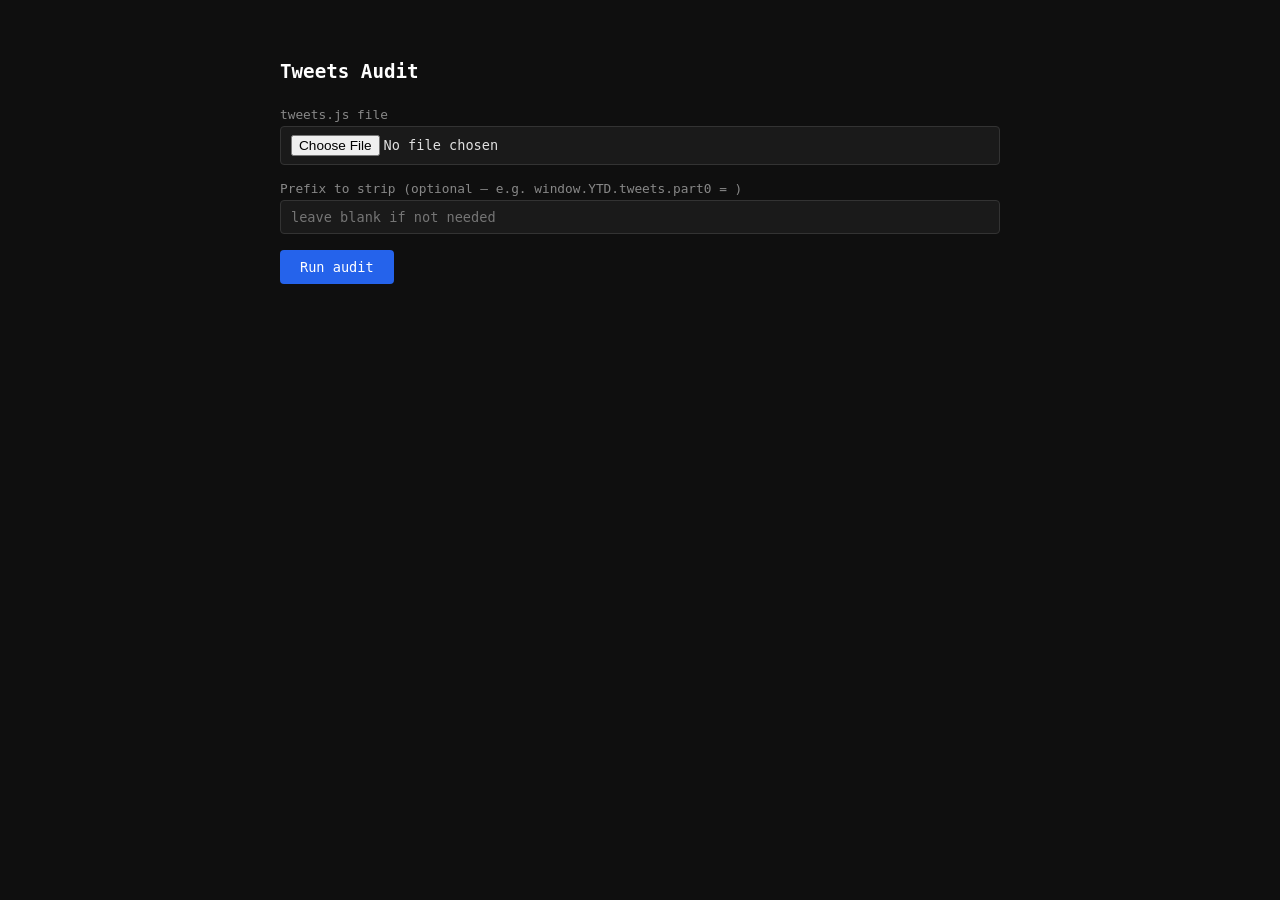
==== index.html @ ebf96ee2 "Implement rate limiting and circuit breaker functionality - Added DailyTokenBucket and TokenBucket c" ====
<!DOCTYPE html>
<html lang="en">
<head>
  <meta charset="UTF-8" />
  <title>Tweets Audit</title>
  <style>
    body { font-family: monospace; max-width: 720px; margin: 60px auto; padding: 0 20px; background: #0f0f0f; color: #e0e0e0; }
    h1 { font-size: 1.2rem; color: #fff; margin-bottom: 24px; }
    label { display: block; font-size: 0.8rem; color: #888; margin-bottom: 4px; }
    input[type="file"], input[type="text"] {
      width: 100%; box-sizing: border-box; background: #1a1a1a; border: 1px solid #333;
      color: #e0e0e0; padding: 8px 10px; border-radius: 4px; font-family: monospace; font-size: 0.85rem;
    }
    .field { margin-bottom: 16px; }
    button {
      background: #2563eb; color: #fff; border: none; padding: 9px 20px;
      border-radius: 4px; font-family: monospace; cursor: pointer; font-size: 0.85rem;
    }
    button:disabled { background: #333; color: #666; cursor: not-allowed; }
    #status { margin-top: 20px; font-size: 0.8rem; color: #888; }
    #status span { color: #4ade80; }
    #status .err { color: #f87171; }
    #output {
      margin-top: 16px; background: #1a1a1a; border: 1px solid #333; border-radius: 4px;
      padding: 12px; max-height: 400px; overflow-y: auto; font-size: 0.78rem; line-height: 1.6;
      white-space: pre; display: none;
    }
    #download { display: none; margin-top: 12px; }
    #download a {
      color: #60a5fa; text-decoration: none; font-size: 0.8rem;
    }
    #download a:hover { text-decoration: underline; }
  </style>
</head>
<body>
  <h1>Tweets Audit</h1>

  <div class="field">
    <label>tweets.js file</label>
    <input type="file" id="fileInput" accept=".js,.json" />
  </div>

  <div class="field">
    <label>Prefix to strip (optional — e.g. <code>window.YTD.tweets.part0 = </code>)</label>
    <input type="text" id="prefix" placeholder="leave blank if not needed" />
  </div>

  <button id="submitBtn">Run audit</button>

  <div id="status"></div>
  <div id="output"></div>
  <div id="download"></div>

  <script>
    const BASE = 'http://localhost:8001';
    const btn = document.getElementById('submitBtn');
    const statusEl = document.getElementById('status');
    const outputEl = document.getElementById('output');
    const downloadEl = document.getElementById('download');

    function setStatus(msg, isError = false) {
      statusEl.innerHTML = isError
        ? `<span class="err">${msg}</span>`
        : `<span>${msg}</span>`;
    }

    btn.addEventListener('click', async () => {
      const file = document.getElementById('fileInput').files[0];
      const prefix = document.getElementById('prefix').value.trim();

      if (!file) { setStatus('Select a file first.', true); return; }

      btn.disabled = true;
      outputEl.style.display = 'none';
      outputEl.textContent = '';
      downloadEl.style.display = 'none';
      setStatus('Uploading...');

      const formData = new FormData();
      formData.append('file', file);

      const url = prefix
        ? `${BASE}/upload?prefix_to_strip=${encodeURIComponent(prefix)}`
        : `${BASE}/upload`;

      let taskId;
      try {
        const res = await fetch(url, { method: 'POST', body: formData });
        if (!res.ok) {
          const err = await res.json().catch(() => ({ detail: res.statusText }));
          throw new Error(err.detail ?? res.statusText);
        }
        const data = await res.json();
        taskId = data.task_id;
      } catch (e) {
        setStatus(`Upload failed: ${e.message}`, true);
        btn.disabled = false;
        return;
      }

      setStatus(`Queued — job <span>${taskId}</span>. Streaming results...`);
      outputEl.style.display = 'block';

      const rows = [];
      try {
        const stream = await fetch(`${BASE}/${taskId}/stream`);
        const reader = stream.body.getReader();
        const decoder = new TextDecoder();

        while (true) {
          const { done, value } = await reader.read();
          if (done) break;
          const chunk = decoder.decode(value, { stream: true });
          outputEl.textContent += chunk;
          outputEl.scrollTop = outputEl.scrollHeight;
          rows.push(chunk);
        }
      } catch (e) {
        setStatus(`Stream error: ${e.message}`, true);
        btn.disabled = false;
        return;
      }

      setStatus(`Done — job <span>${taskId}</span>`);

      const blob = new Blob(rows, { type: 'text/csv' });
      const href = URL.createObjectURL(blob);
      downloadEl.innerHTML = `<a href="${href}" download="tweet_analysis.csv">Download CSV</a>`;
      downloadEl.style.display = 'block';
      btn.disabled = false;
    });
  </script>
</body>
</html>
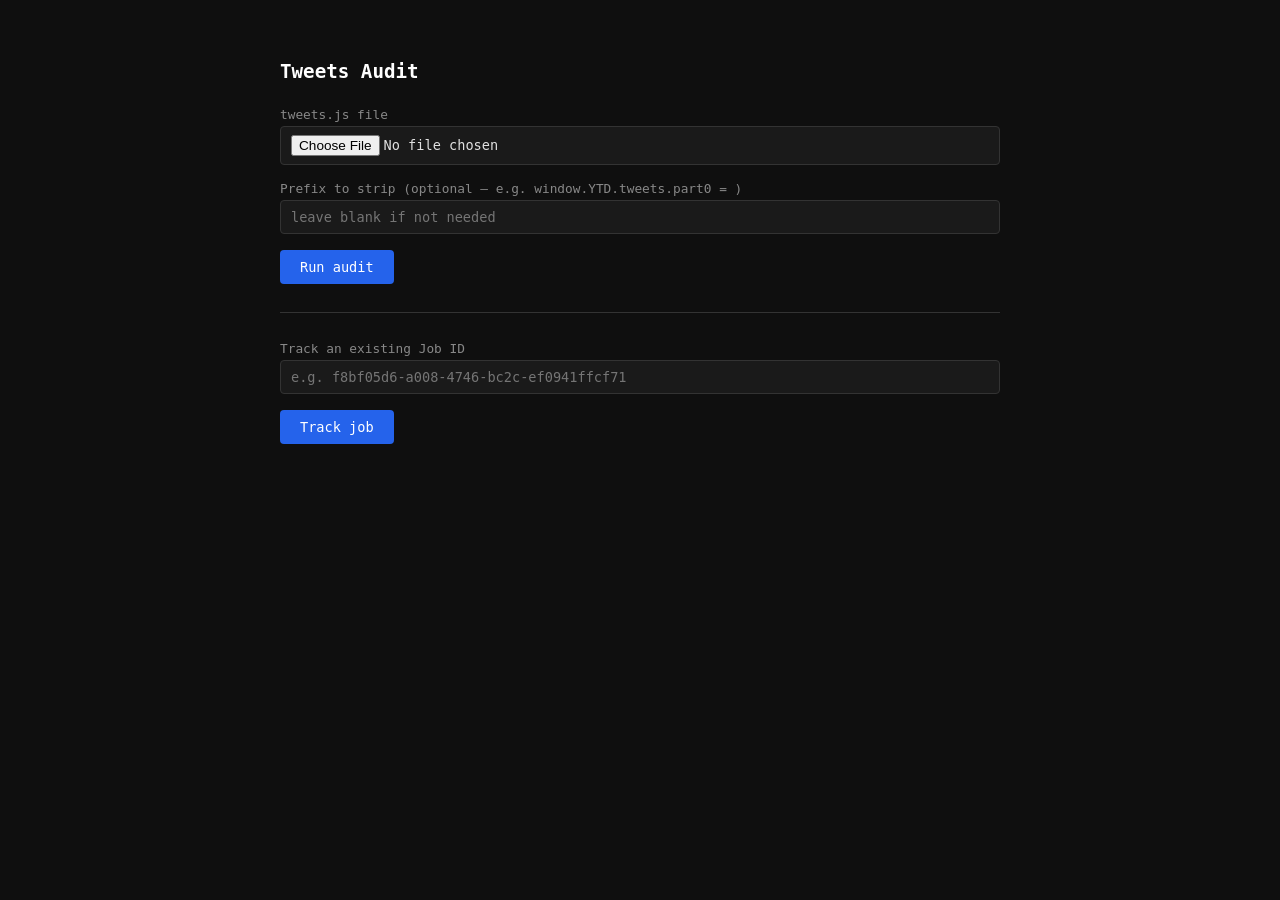
==== commit d8c4ffb7: "feat: Enhance tweet auditing functionality and UI improvements - Updated index.html to include a new" ====
--- a/index.html
+++ b/index.html
@@ -22,8 +22,20 @@
     #status .err { color: #f87171; }
     #output {
       margin-top: 16px; background: #1a1a1a; border: 1px solid #333; border-radius: 4px;
-      padding: 12px; max-height: 400px; overflow-y: auto; font-size: 0.78rem; line-height: 1.6;
-      white-space: pre; display: none;
+      max-height: 500px; overflow-y: auto; display: none;
+    }
+    table { width: 100%; border-collapse: collapse; font-size: 0.8rem; }
+    th, td {
+      padding: 8px 12px; text-align: left; border-bottom: 1px solid #333;
+    }
+    th { font-weight: bold; color: #aaa; font-size: 0.75rem; text-transform: uppercase; }
+    td.flagged-true { color: #f87171; }
+    td.flagged-false { color: #4ade80; }
+    td.reason { color: #bbb; max-width: 300px; white-space: normal; word-break: break-word; }
+    tr:last-child td { border-bottom: none; }
+    .tweet-id { color: #60a5fa; }
+    .tweet-id a { color: inherit; text-decoration: none; }
+    .tweet-id a:hover { text-decoration: underline; 
     }
     #download { display: none; margin-top: 12px; }
     #download a {
@@ -37,7 +49,7 @@
 
   <div class="field">
     <label>tweets.js file</label>
-    <input type="file" id="fileInput" accept=".js,.json" />
+    <input type="file" id="fileInput" accept=".js,.zip,application/zip" />
   </div>
 
   <div class="field">
@@ -45,7 +57,16 @@
     <input type="text" id="prefix" placeholder="leave blank if not needed" />
   </div>
 
-  <button id="submitBtn">Run audit</button>
+  <button type="button" id="submitBtn">Run audit</button>
+
+  <hr style="border: 0; border-top: 1px solid #333; margin: 28px 0;" />
+
+  <div class="field">
+    <label>Track an existing Job ID</label>
+    <input type="text" id="trackJobId" placeholder="e.g. f8bf05d6-a008-4746-bc2c-ef0941ffcf71" />
+  </div>
+
+  <button type="button" id="trackBtn">Track job</button>
 
   <div id="status"></div>
   <div id="output"></div>
@@ -54,9 +75,13 @@
   <script>
     const BASE = 'http://localhost:8001';
     const btn = document.getElementById('submitBtn');
+    const trackBtn = document.getElementById('trackBtn');
+    const trackJobIdInput = document.getElementById('trackJobId');
     const statusEl = document.getElementById('status');
     const outputEl = document.getElementById('output');
     const downloadEl = document.getElementById('download');
+    
+    let pollInterval;
 
     function setStatus(msg, isError = false) {
       statusEl.innerHTML = isError
@@ -64,28 +89,73 @@
         : `<span>${msg}</span>`;
     }
 
+    function startPolling(taskId) {
+      if (pollInterval) clearInterval(pollInterval);
+      
+      setStatus(`Job <span>${taskId}</span> queued. Waiting for processing to start...`);
+      outputEl.style.display = 'block';
+      outputEl.textContent = '';
+      downloadEl.style.display = 'none';
+
+      pollInterval = setInterval(async () => {
+        try {
+          const res = await fetch(`${BASE}/${taskId}/processed`);
+          if (!res.ok) {
+            setStatus(`Error fetching job status: ${res.statusText}`, true);
+            clearInterval(pollInterval);
+            btn.disabled = false;
+            trackBtn.disabled = false;
+            return;
+          }
+          const data = await res.json();
+
+          if (data.status === 'completed' || data.status === 'failed') {
+            clearInterval(pollInterval);
+            btn.disabled = false;
+            trackBtn.disabled = false;
+
+            if (data.status === 'failed') {
+              setStatus(`Job <span>${taskId}</span> failed. Reason: ${data.error || 'Unknown error'}`, true);
+              return;
+            }
+
+            setStatus(`Processing complete for job <span>${taskId}</span>.`);
+            renderResults(data.results);
+            setupDownload(data.results);
+          } else {
+            setStatus(`Job <span>${taskId}</span> is ${data.status}...`);
+          }
+        } catch (e) {
+          setStatus(`Polling error: ${e.message}`, true);
+          clearInterval(pollInterval);
+          btn.disabled = false;
+          trackBtn.disabled = false;
+        }
+      }, 3000);
+    }
+
     btn.addEventListener('click', async () => {
       const file = document.getElementById('fileInput').files[0];
       const prefix = document.getElementById('prefix').value.trim();
 
       if (!file) { setStatus('Select a file first.', true); return; }
-
+      
       btn.disabled = true;
+      trackBtn.disabled = true;
       outputEl.style.display = 'none';
       outputEl.textContent = '';
       downloadEl.style.display = 'none';
-      setStatus('Uploading...');
-
+      setStatus(`Uploading <span>${file.name}</span>...`);
+      
       const formData = new FormData();
       formData.append('file', file);
-
-      const url = prefix
-        ? `${BASE}/upload?prefix_to_strip=${encodeURIComponent(prefix)}`
-        : `${BASE}/upload`;
+      if (prefix) {
+        formData.append('prefix_to_strip', prefix);
+      }
 
       let taskId;
       try {
-        const res = await fetch(url, { method: 'POST', body: formData });
+        const res = await fetch(`${BASE}/upload`, { method: 'POST', body: formData });
         if (!res.ok) {
           const err = await res.json().catch(() => ({ detail: res.statusText }));
           throw new Error(err.detail ?? res.statusText);
@@ -95,40 +165,52 @@
       } catch (e) {
         setStatus(`Upload failed: ${e.message}`, true);
         btn.disabled = false;
+        trackBtn.disabled = false;
         return;
       }
 
-      setStatus(`Queued — job <span>${taskId}</span>. Streaming results...`);
-      outputEl.style.display = 'block';
-
-      const rows = [];
-      try {
-        const stream = await fetch(`${BASE}/${taskId}/stream`);
-        const reader = stream.body.getReader();
-        const decoder = new TextDecoder();
-
-        while (true) {
-          const { done, value } = await reader.read();
-          if (done) break;
-          const chunk = decoder.decode(value, { stream: true });
-          outputEl.textContent += chunk;
-          outputEl.scrollTop = outputEl.scrollHeight;
-          rows.push(chunk);
-        }
-      } catch (e) {
-        setStatus(`Stream error: ${e.message}`, true);
-        btn.disabled = false;
+      trackJobIdInput.value = taskId;
+      startPolling(taskId);
+    });
+
+    trackBtn.addEventListener('click', () => {
+      const taskId = trackJobIdInput.value.trim();
+      if (!taskId) {
+        setStatus('Enter a Job ID first.', true);
         return;
       }
-
-      setStatus(`Done — job <span>${taskId}</span>`);
-
-      const blob = new Blob(rows, { type: 'text/csv' });
+      btn.disabled = true;
+      trackBtn.disabled = true;
+      startPolling(taskId);
+    });
+
+    function renderResults(results) {
+      const tableHeader = `
+        <table>
+          <thead>
+            <tr><th>Tweet ID</th><th>Flagged</th><th>Reason</th></tr>
+          </thead>
+          <tbody>
+      `;
+      const tableFooter = '</tbody></table>';
+      const tableRows = results.map(r => `
+        <tr>
+          <td class="tweet-id"><a href="https://twitter.com/i/web/status/${r.id_str}" target="_blank">${r.id_str}</a></td>
+          <td class="flagged-${r.flagged}">${r.flagged}</td>
+          <td class="reason">${r.reason || 'N/A'}</td>
+        </tr>
+      `).join('');
+      outputEl.innerHTML = tableHeader + tableRows + tableFooter;
+    }
+
+    function setupDownload(results) {
+      const header = "id_str,flagged,reason\n";
+      const csvRows = results.map(r => `${r.id_str},${r.flagged},"${(r.reason || '').replace(/"/g, '""')}"`);
+      const blob = new Blob([header, ...csvRows].join('\n'), { type: 'text/csv' });
       const href = URL.createObjectURL(blob);
       downloadEl.innerHTML = `<a href="${href}" download="tweet_analysis.csv">Download CSV</a>`;
       downloadEl.style.display = 'block';
-      btn.disabled = false;
-    });
+    }
   </script>
 </body>
 </html>
